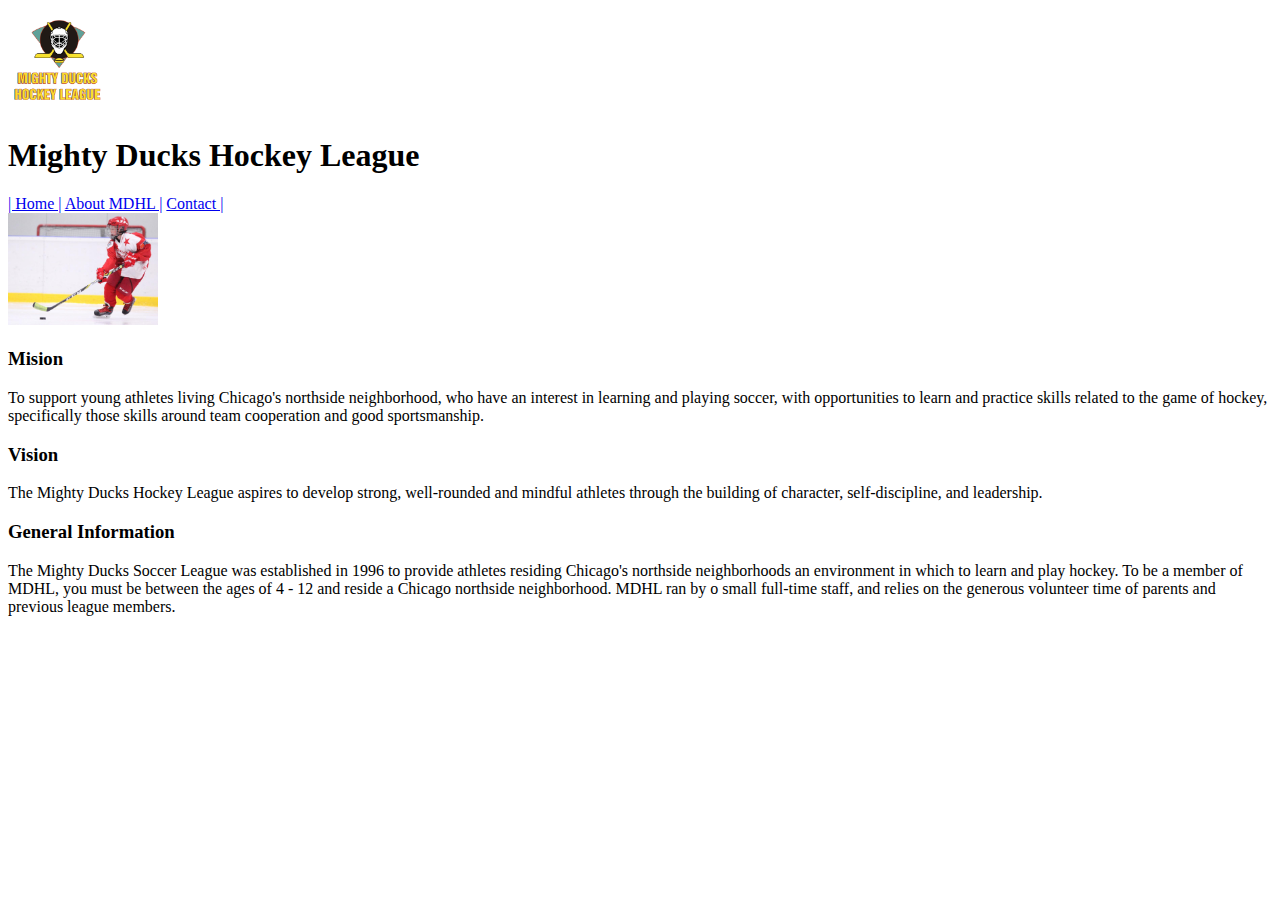
==== About.html @ 38885e77 "Initial Commit" ====
<!DOCTYPE html>
<html lang="en">
<head>
    <meta charset="UTF-8">
    <meta http-equiv="X-UA-Compatible" content="IE=edge">
    <meta name="viewport" content="width=device-width, initial-scale=1.0">
    <title>Mighty Ducks Hockey League </title>
    <link rel="icon" type="image/png" href="./Logo_Mighty_ducks-01.png">
</head>

<body>
    <header>
        <img src="Logo_Mighty_ducks-01.png"  alt="Logo del MDHL" width="100">

    </header>

    <h1>Mighty Ducks Hockey League </h1>
    
    <div>
        <a href="index.html">| Home |</a>
        <a href="#"> About MDHL |</a>
        <a href="Contact.html"> Contact |</a> 
    </div>


    <img src="hockey_2.jpg"  alt="Foto de jugador de Hockey numero 2" width="150"> 

        <h3> Mision </h3>
        <p>To support young athletes living Chicago's northside neighborhood, who have an interest in
            learning and playing soccer, with opportunities to learn and practice skills related to the game of
            hockey, specifically those skills around team cooperation and good sportsmanship. </p>

        <h3> Vision</h3>
        <p>The Mighty Ducks Hockey League aspires to develop strong, well-rounded and mindful athletes
            through the building of character, self-discipline, and leadership. </p>

        <h3> General Information </h3>
        <p> The Mighty Ducks Soccer League was established in 1996 to provide athletes residing
            Chicago's northside neighborhoods an environment in which to learn and play hockey. To be a
            member of MDHL, you must be between the ages of 4 - 12 and reside a Chicago northside
            neighborhood. MDHL ran by o small full-time staff, and relies on the generous volunteer time of
            parents and previous league members. </p>


</body>
</html>
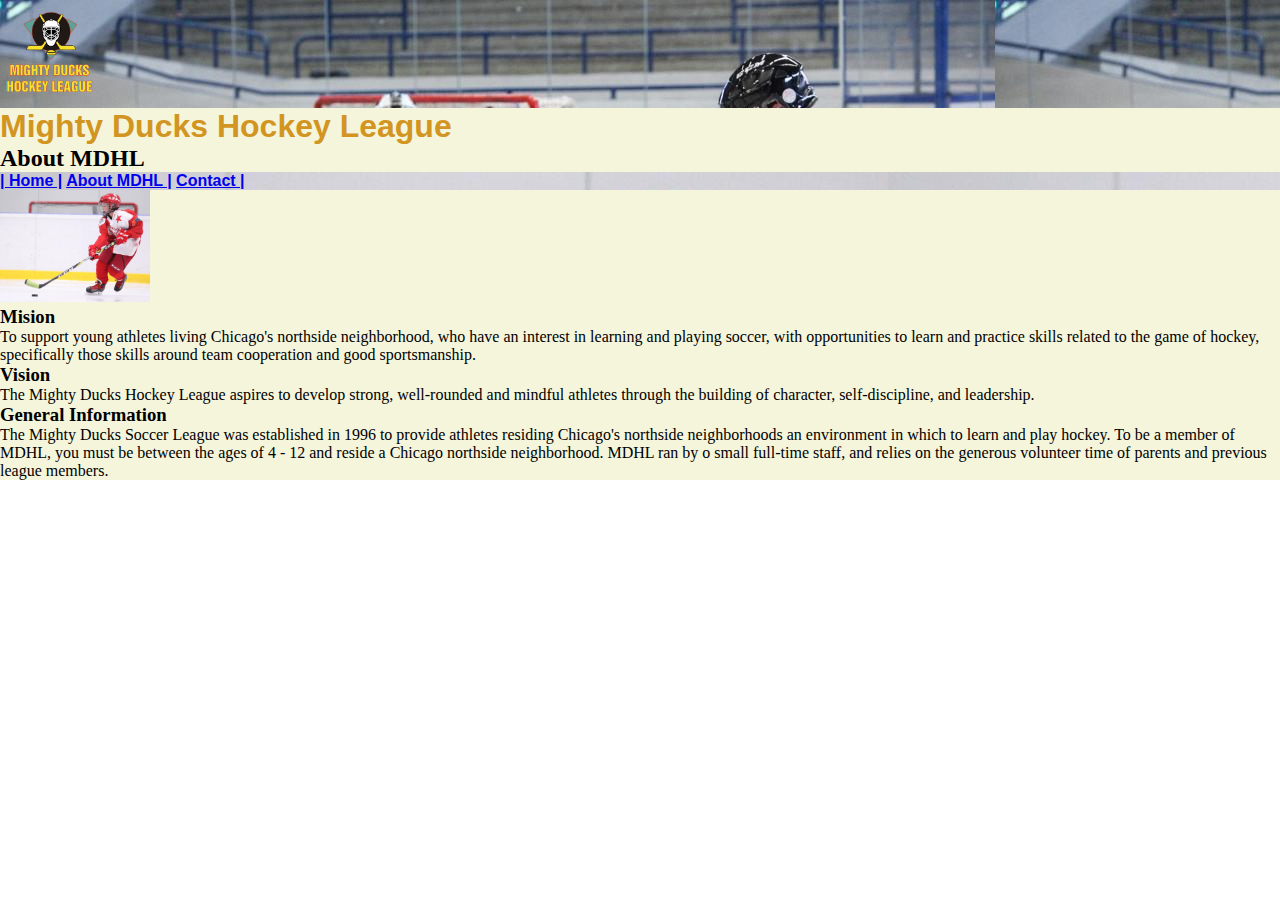
==== commit 05ae9209: "Initial changes h1, nav, header" ====
--- a/About.html
+++ b/About.html
@@ -5,42 +5,44 @@
     <meta http-equiv="X-UA-Compatible" content="IE=edge">
     <meta name="viewport" content="width=device-width, initial-scale=1.0">
     <title>Mighty Ducks Hockey League </title>
-    <link rel="icon" type="image/png" href="./Logo_Mighty_ducks-01.png">
+    <link rel="icon" type="image/png" href="./assets/ImagenesT1/Logo_Mighty_ducks-01.png">
+    <link rel="stylesheet" href="./assets/Css/style.css">
 </head>
 
 <body>
     <header>
-        <img src="Logo_Mighty_ducks-01.png"  alt="Logo del MDHL" width="100">
-
+        <img src="./assets/ImagenesT1/Logo_Mighty_ducks-01.png"  alt="Logo del MDHL" width="100">
     </header>
 
-    <h1>Mighty Ducks Hockey League </h1>
+    <main>
+        <h1>Mighty Ducks Hockey League </h1>
+        <h2 class="h2.t">About MDHL</h2>
     
-    <div>
-        <a href="index.html">| Home |</a>
-        <a href="#"> About MDHL |</a>
-        <a href="Contact.html"> Contact |</a> 
-    </div>
-
-
-    <img src="hockey_2.jpg"  alt="Foto de jugador de Hockey numero 2" width="150"> 
-
+        <nav id="nav2">
+            <a href="./index.html">| Home |</a>
+            <a href="#"> About MDHL |</a>
+            <a href="./Contact.html"> Contact |</a> 
+        </nav>
+    
+        <img src="./assets/ImagenesT1/hockey_2.jpg"  alt="Foto de jugador de Hockey numero 2" width="150"> 
+    
         <h3> Mision </h3>
         <p>To support young athletes living Chicago's northside neighborhood, who have an interest in
             learning and playing soccer, with opportunities to learn and practice skills related to the game of
             hockey, specifically those skills around team cooperation and good sportsmanship. </p>
-
+    
         <h3> Vision</h3>
-        <p>The Mighty Ducks Hockey League aspires to develop strong, well-rounded and mindful athletes
+        <p>    The Mighty Ducks Hockey League aspires to develop strong, well-rounded and mindful athletes
             through the building of character, self-discipline, and leadership. </p>
-
+    
         <h3> General Information </h3>
-        <p> The Mighty Ducks Soccer League was established in 1996 to provide athletes residing
-            Chicago's northside neighborhoods an environment in which to learn and play hockey. To be a
-            member of MDHL, you must be between the ages of 4 - 12 and reside a Chicago northside
-            neighborhood. MDHL ran by o small full-time staff, and relies on the generous volunteer time of
+        <p>    The Mighty Ducks Soccer League was established in 1996 to provide athletes residing 
+            Chicago's northside neighborhoods an environment in which to learn and play hockey. To be a 
+            member of MDHL, you must be between the ages of 4 - 12 and reside a Chicago northside 
+            neighborhood. MDHL ran by o small full-time staff, and relies on the generous volunteer time of 
             parents and previous league members. </p>
 
+    </main>
 
 </body>
 </html>--- a/assets/Css/style.css
+++ b/assets/Css/style.css
@@ -0,0 +1,34 @@
+*{
+    margin: 0;
+    padding: 0;
+    box-sizing: border-box;
+}
+
+header{
+    background-image: url(../ImagenesT2/design1_image1.jpg);
+
+}
+
+h1{
+    font-weight: bold;
+    font-family: Verdana, Geneva, Tahoma, sans-serif;
+    color: rgb(211, 149, 33);
+}
+
+#nav1{
+    background-image: url(../ImagenesT1/hockey_1.jpg);
+}
+#nav2{
+    background-image: url(../ImagenesT1/hockey_2.jpg);
+}
+#nav3{
+    background-image: url(../ImagenesT1/hockey_3.jpg);
+}
+nav{
+    font-weight: bold;
+    font-family: Verdana, Geneva, Tahoma, sans-serif;
+}
+
+main {
+    background-color: beige;
+}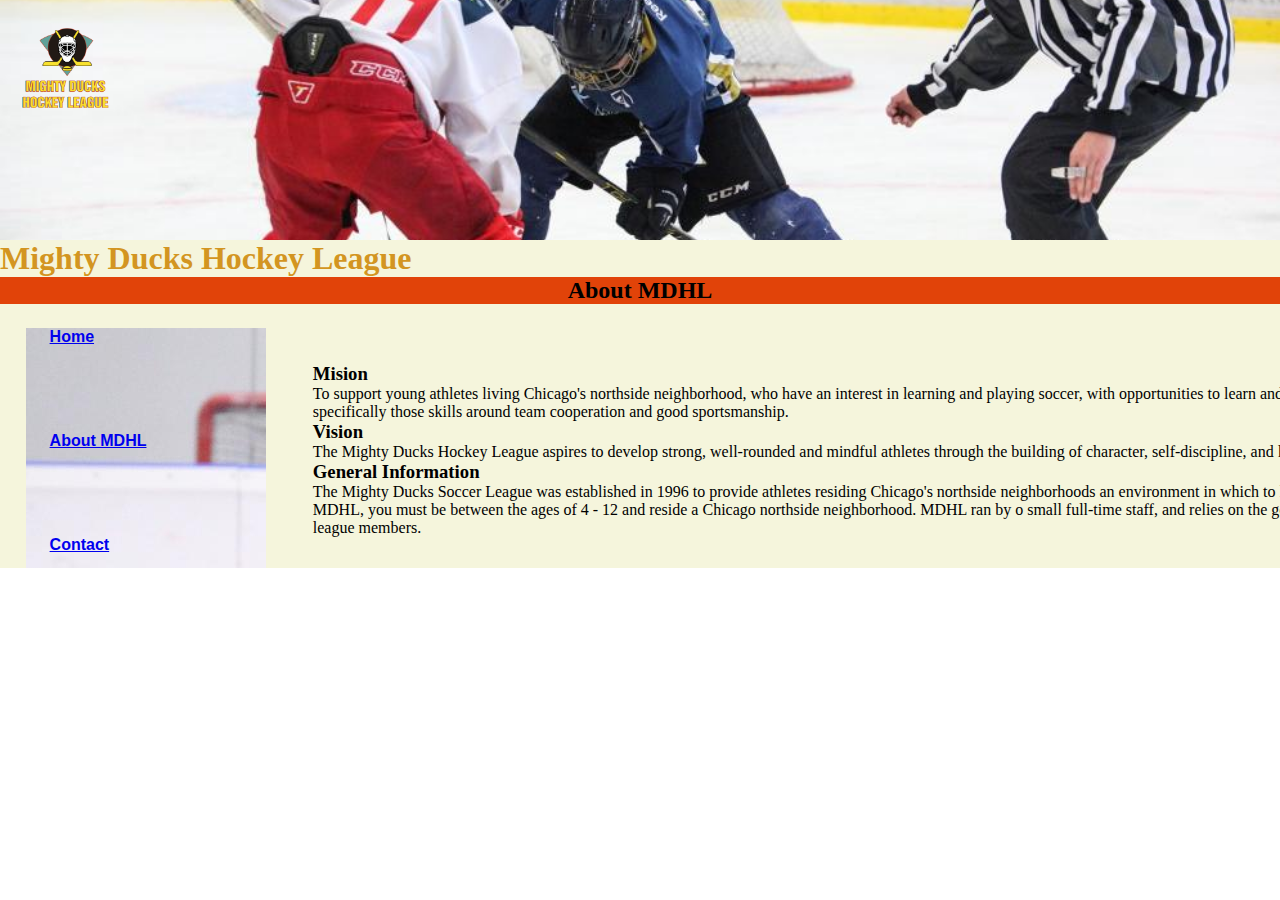
==== commit 88bb0de9: "Modificacion de posiciones" ====
--- a/About.html
+++ b/About.html
@@ -16,32 +16,30 @@
 
     <main>
         <h1>Mighty Ducks Hockey League </h1>
-        <h2 class="h2.t">About MDHL</h2>
+        <h2 class="Encabezado">About MDHL</h2>
     
         <nav id="nav2">
-            <a href="./index.html">| Home |</a>
-            <a href="#"> About MDHL |</a>
-            <a href="./Contact.html"> Contact |</a> 
+            <a href="./index.html">Home</a>
+            <a href="#">About MDHL</a>
+            <a href="./Contact.html">Contact</a> 
         </nav>
     
-        <img src="./assets/ImagenesT1/hockey_2.jpg"  alt="Foto de jugador de Hockey numero 2" width="150"> 
-    
-        <h3> Mision </h3>
-        <p>To support young athletes living Chicago's northside neighborhood, who have an interest in
-            learning and playing soccer, with opportunities to learn and practice skills related to the game of
-            hockey, specifically those skills around team cooperation and good sportsmanship. </p>
-    
-        <h3> Vision</h3>
-        <p>    The Mighty Ducks Hockey League aspires to develop strong, well-rounded and mindful athletes
-            through the building of character, self-discipline, and leadership. </p>
-    
-        <h3> General Information </h3>
-        <p>    The Mighty Ducks Soccer League was established in 1996 to provide athletes residing 
-            Chicago's northside neighborhoods an environment in which to learn and play hockey. To be a 
-            member of MDHL, you must be between the ages of 4 - 12 and reside a Chicago northside 
-            neighborhood. MDHL ran by o small full-time staff, and relies on the generous volunteer time of 
-            parents and previous league members. </p>
-
+        <div>
+            <h3> Mision </h3>
+            <p>To support young athletes living Chicago's northside neighborhood, who have an interest in
+                learning and playing soccer, with opportunities to learn and practice skills related to the game of
+                hockey, specifically those skills around team cooperation and good sportsmanship. </p>
+            <h3> Vision</h3>
+            <p>    The Mighty Ducks Hockey League aspires to develop strong, well-rounded and mindful athletes
+                through the building of character, self-discipline, and leadership. </p>
+            <h3> General Information </h3>
+            <p>    The Mighty Ducks Soccer League was established in 1996 to provide athletes residing 
+                Chicago's northside neighborhoods an environment in which to learn and play hockey. To be a 
+                member of MDHL, you must be between the ages of 4 - 12 and reside a Chicago northside 
+                neighborhood. MDHL ran by o small full-time staff, and relies on the generous volunteer time of 
+                parents and previous league members. 
+            </p>
+        </div>
     </main>
 
 </body>
--- a/assets/Css/style.css
+++ b/assets/Css/style.css
@@ -2,31 +2,67 @@
     margin: 0;
     padding: 0;
     box-sizing: border-box;
+    font-family: Verdana;
 }
 
 header{
     background-image: url(../ImagenesT2/design1_image1.jpg);
-
+    background-repeat: no-repeat;
+    background-size: 100%;
+    background-position: center;
+    padding: 1rem;
+    height: 15rem;
 }
 
 h1{
     font-weight: bold;
-    font-family: Verdana, Geneva, Tahoma, sans-serif;
     color: rgb(211, 149, 33);
 }
 
+.Encabezado {
+    background-color: rgb(225, 67, 9);
+    text-align: center;
+}
+
 #nav1{
-    background-image: url(../ImagenesT1/hockey_1.jpg);
+    background-image: url(../ImagenesT1/hockey_1.jpg); 
+    margin-left: 2%;
+    margin-top: 1%;
+    width: 15rem;
 }
 #nav2{
     background-image: url(../ImagenesT1/hockey_2.jpg);
+    margin: 2%;
+    margin-top: 1%;
+    
 }
 #nav3{
     background-image: url(../ImagenesT1/hockey_3.jpg);
+    margin: 2%;
+    margin-top: 1%;
+    width: 15rem;
 }
-nav{
+nav a{
     font-weight: bold;
     font-family: Verdana, Geneva, Tahoma, sans-serif;
+    height: 5rem;
+    margin: 10%;
+    display:block
+}
+
+nav{
+    width: 15rem;
+    height: 15rem;
+    display:block;
+}
+
+div{
+    margin: 1%;
+    width: 80rem;
+    display: block;
+    position: absolute;
+    top: 350px;
+    left: 300px;
 }
 
 main {
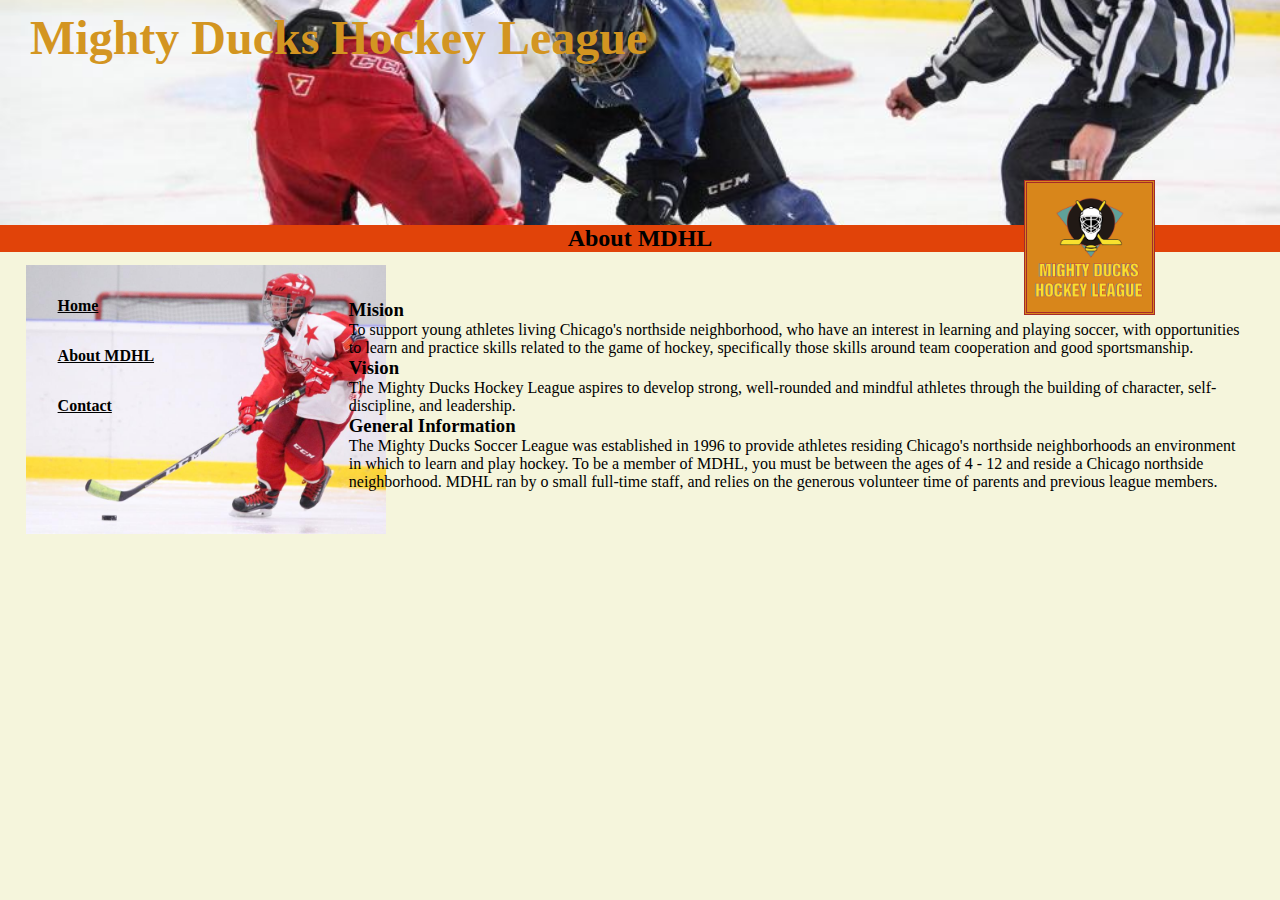
==== commit 15c10ac5: "Cambios en css de posiciones" ====
--- a/About.html
+++ b/About.html
@@ -11,7 +11,7 @@
 
 <body>
     <header>
-        <img src="./assets/ImagenesT1/Logo_Mighty_ducks-01.png"  alt="Logo del MDHL" width="100">
+        <img id="logo" src="./assets/ImagenesT1/Logo_Mighty_ducks-01.png"  alt="Logo del MDHL">
     </header>
 
     <main>
--- a/assets/Css/style.css
+++ b/assets/Css/style.css
@@ -10,61 +10,72 @@
     background-repeat: no-repeat;
     background-size: 100%;
     background-position: center;
-    padding: 1rem;
-    height: 15rem;
+    min-height: 25vh;
 }
-
+#logo{
+    background-color: rgb(216, 134, 27);
+    border-style: double;
+    border-color: brown;
+    position: absolute;
+    top: 20%;
+    left: 80%;
+    height: 15%;
+}
 h1{
     font-weight: bold;
+    font-size: 3rem;
     color: rgb(211, 149, 33);
+    position: absolute;
+    top: 10px;
+    left: 30px;
 }
-
 .Encabezado {
     background-color: rgb(225, 67, 9);
     text-align: center;
 }
-
 #nav1{
-    background-image: url(../ImagenesT1/hockey_1.jpg); 
+    background-image: url(../ImagenesT1/hockey_1.jpg);
+    background-size: 40vh;
+    background-repeat: no-repeat; 
     margin-left: 2%;
     margin-top: 1%;
-    width: 15rem;
 }
 #nav2{
     background-image: url(../ImagenesT1/hockey_2.jpg);
+    background-size: 40vh;
+    background-repeat: no-repeat; 
     margin: 2%;
     margin-top: 1%;
-    
 }
 #nav3{
     background-image: url(../ImagenesT1/hockey_3.jpg);
+    background-size: 40vh;
+    background-repeat: no-repeat; 
     margin: 2%;
     margin-top: 1%;
-    width: 15rem;
 }
 nav a{
-    font-weight: bold;
-    font-family: Verdana, Geneva, Tahoma, sans-serif;
-    height: 5rem;
-    margin: 10%;
-    display:block
+    font-weight: bolder;
+    color:black;
+    display: block;
+    padding: 1rem;
 }
-
 nav{
-    width: 15rem;
-    height: 15rem;
-    display:block;
+    position: absolute;
+    width: 30vw;
+    height: 50vh;
+    padding: 1rem;
 }
-
 div{
     margin: 1%;
-    width: 80rem;
     display: block;
     position: absolute;
-    top: 350px;
-    left: 300px;
+    padding: 1rem;
+    top: 30%;
+    left: 25%;
 }
-
 main {
     background-color: beige;
+    box-sizing: border-box;
+    height: 75vh;
 }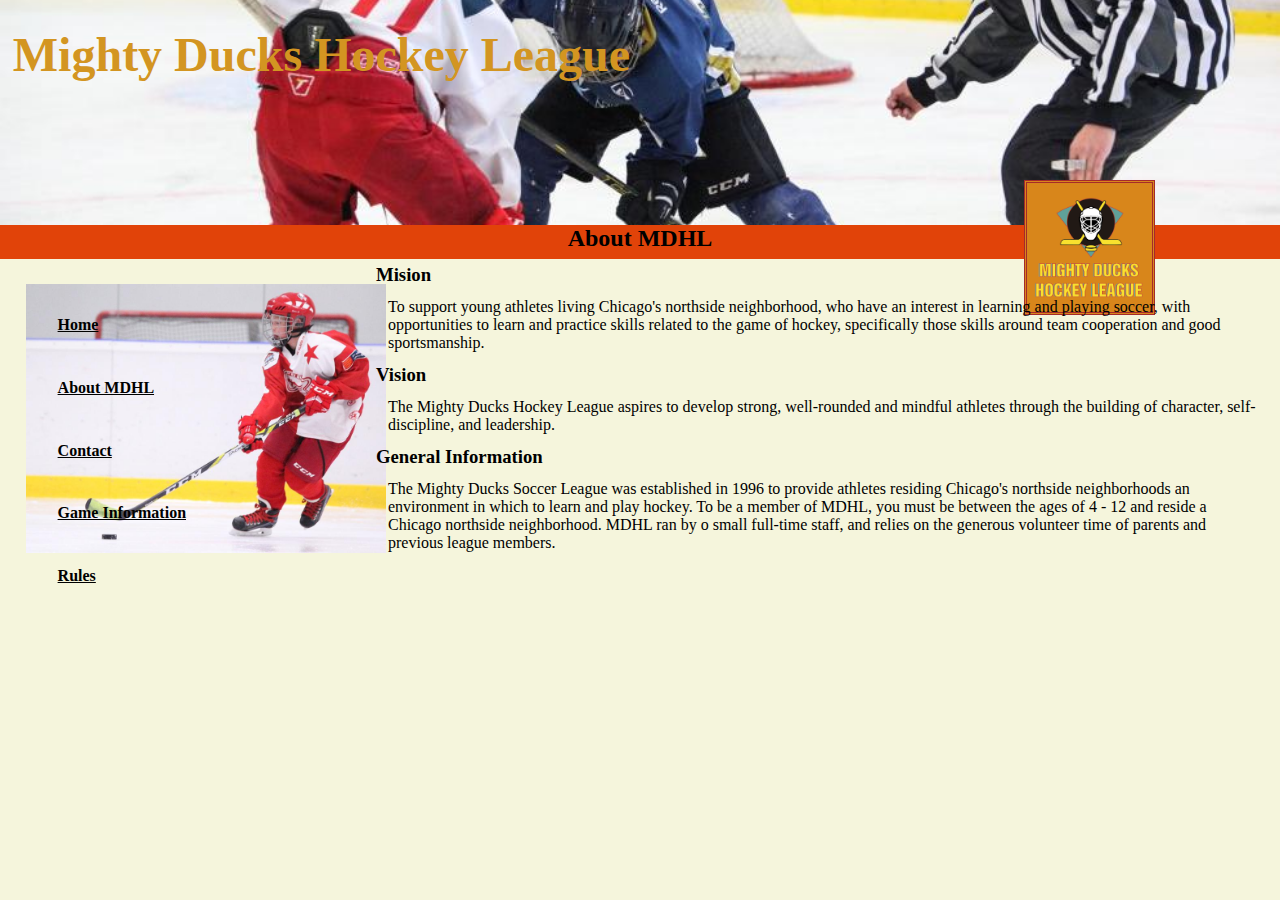
==== commit ff0ad373: "Incorporacion de paginas Rules y Game Info." ====
--- a/About.html
+++ b/About.html
@@ -21,7 +21,9 @@
         <nav id="nav2">
             <a href="./index.html">Home</a>
             <a href="#">About MDHL</a>
-            <a href="./Contact.html">Contact</a> 
+            <a href="./Contact.html">Contact</a>
+            <a href="./GameInformation.html">Game Information</a>
+            <a href="./Rules.html">Rules</a>
         </nav>
     
         <div>
--- a/assets/Css/style.css
+++ b/assets/Css/style.css
@@ -26,53 +26,65 @@
     font-size: 3rem;
     color: rgb(211, 149, 33);
     position: absolute;
-    top: 10px;
-    left: 30px;
+    top: 3%;
+    left: 1%;
+    min-height: 10%;
 }
 .Encabezado {
     background-color: rgb(225, 67, 9);
     text-align: center;
+
+    height: 5%;
 }
 #nav1{
     background-image: url(../ImagenesT1/hockey_1.jpg);
     background-size: 40vh;
     background-repeat: no-repeat; 
     margin-left: 2%;
-    margin-top: 1%;
+    margin-top: 2%;
 }
 #nav2{
     background-image: url(../ImagenesT1/hockey_2.jpg);
     background-size: 40vh;
     background-repeat: no-repeat; 
     margin: 2%;
-    margin-top: 1%;
+    margin-top: 2%;
 }
 #nav3{
     background-image: url(../ImagenesT1/hockey_3.jpg);
     background-size: 40vh;
     background-repeat: no-repeat; 
     margin: 2%;
-    margin-top: 1%;
+    margin-top: 2%;
 }
 nav a{
     font-weight: bolder;
     color:black;
     display: block;
     padding: 1rem;
+    height: 15%;
 }
 nav{
     position: absolute;
+    box-sizing: border-box;
     width: 30vw;
     height: 50vh;
     padding: 1rem;
 }
 div{
-    margin: 1%;
     display: block;
     position: absolute;
-    padding: 1rem;
-    top: 30%;
-    left: 25%;
+    padding: 0.5rem;
+    top: 16rem;
+    left: 23rem;
+}
+p{
+    padding: 0.75rem;
+}
+#mail{
+    position: absolute;
+    top: 20%;
+    left: 60%;
 }
 main {
     background-color: beige;
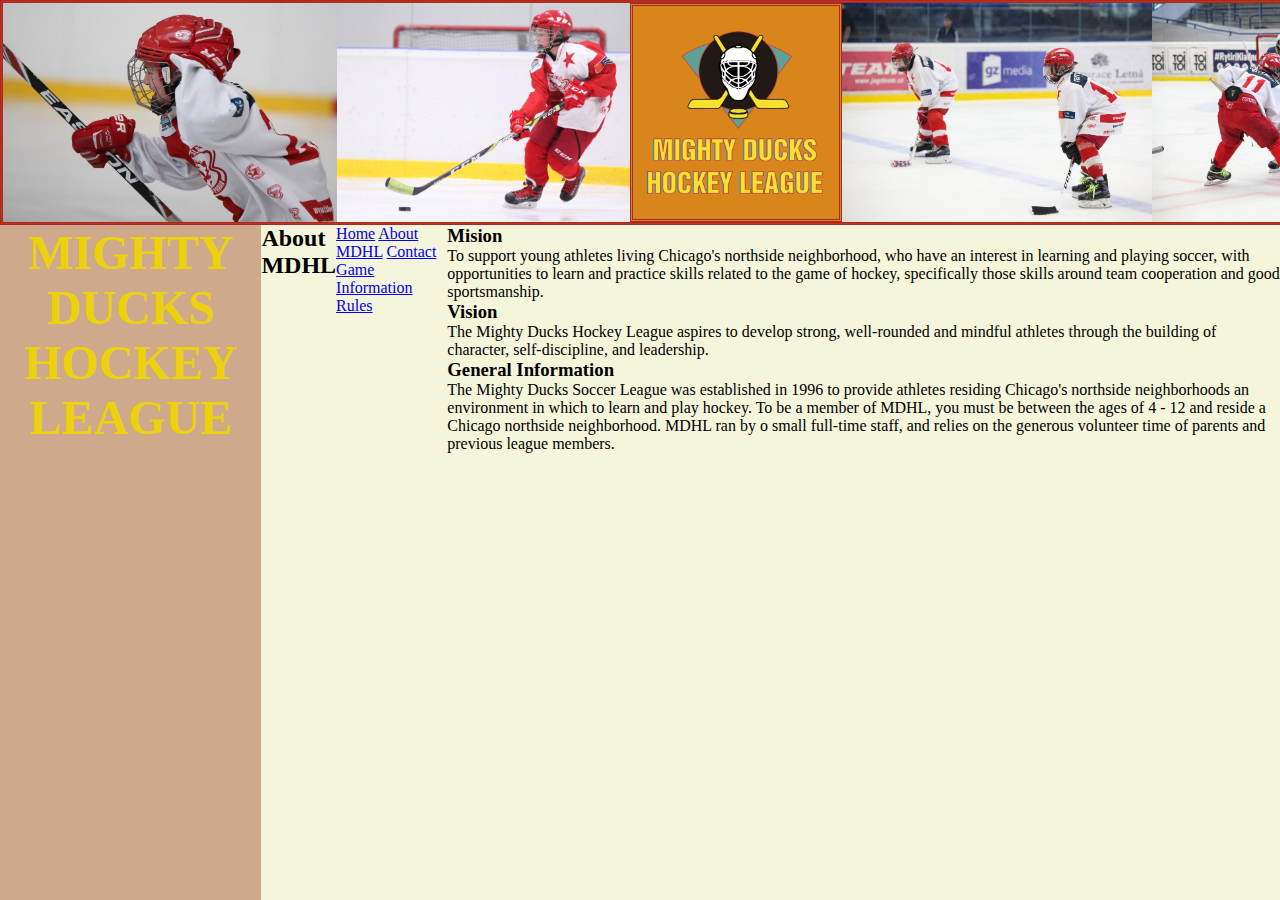
==== commit 8055ca02: "Se comienza a trabajar con Flexbox" ====
--- a/About.html
+++ b/About.html
@@ -11,12 +11,18 @@
 
 <body>
     <header>
-        <img id="logo" src="./assets/ImagenesT1/Logo_Mighty_ducks-01.png"  alt="Logo del MDHL">
+        <div class="Imagenes-Encabezado">
+            <img src="./assets/ImagenesT1/hockey_1.jpg" alt="Jugadores de Hockey">
+            <img src="./assets/ImagenesT1/hockey_2.jpg" alt="Jugadores de Hockey">
+            <img id="logo" src="./assets/ImagenesT1/Logo_Mighty_ducks-01.png"  alt="Logo del MDHL">
+            <img src="./assets/ImagenesT1/hockey_3.jpg" alt="Jugadores de Hockey">
+            <img src="./assets/ImagenesT2/design1_image1.jpg" alt="Jugadores de Hockey">
+        </div>
     </header>
 
-    <main>
-        <h1>Mighty Ducks Hockey League </h1>
-        <h2 class="Encabezado">About MDHL</h2>
+    <main class="container-flex">
+        <h1>MIGHTY DUCKS HOCKEY LEAGUE</h1>
+        <h2 class="Titulo2">About MDHL</h2>
     
         <nav id="nav2">
             <a href="./index.html">Home</a>
--- a/assets/Css/style.css
+++ b/assets/Css/style.css
@@ -2,92 +2,43 @@
     margin: 0;
     padding: 0;
     box-sizing: border-box;
-    font-family: Verdana;
+    font-family: 'Trebuchet MS';
 }
 
-header{
-    background-image: url(../ImagenesT2/design1_image1.jpg);
-    background-repeat: no-repeat;
-    background-size: 100%;
-    background-position: center;
-    min-height: 25vh;
+.Imagenes-Encabezado{
+    height: 25vh;
+    display: flex;
+    flex-direction: row;
+    justify-content: space-around;
+    align-items: stretch;
+    background-color:rgb(202, 48, 9);
+    border: brown;
+    border-style: double ;
 }
+
 #logo{
     background-color: rgb(216, 134, 27);
     border-style: double;
     border-color: brown;
-    position: absolute;
-    top: 20%;
-    left: 80%;
-    height: 15%;
 }
+
+.container-flex{    
+    height: 75vh;
+    background-color: beige;
+    box-sizing: border-box;
+    display: flex;
+}
+
 h1{
+    display: flex;
+    background-color:rgba(143, 49, 14, 0.389);
     font-weight: bold;
     font-size: 3rem;
-    color: rgb(211, 149, 33);
-    position: absolute;
-    top: 3%;
-    left: 1%;
-    min-height: 10%;
+    color: rgb(236, 209, 11);
+    text-align: center;
 }
-.Encabezado {
-    background-color: rgb(225, 67, 9);
-    text-align: center;
 
-    height: 5%;
+.Titulo2{
+    
 }
-#nav1{
-    background-image: url(../ImagenesT1/hockey_1.jpg);
-    background-size: 40vh;
-    background-repeat: no-repeat; 
-    margin-left: 2%;
-    margin-top: 2%;
-}
-#nav2{
-    background-image: url(../ImagenesT1/hockey_2.jpg);
-    background-size: 40vh;
-    background-repeat: no-repeat; 
-    margin: 2%;
-    margin-top: 2%;
-}
-#nav3{
-    background-image: url(../ImagenesT1/hockey_3.jpg);
-    background-size: 40vh;
-    background-repeat: no-repeat; 
-    margin: 2%;
-    margin-top: 2%;
-}
-nav a{
-    font-weight: bolder;
-    color:black;
-    display: block;
-    padding: 1rem;
-    height: 15%;
-}
-nav{
-    position: absolute;
-    box-sizing: border-box;
-    width: 30vw;
-    height: 50vh;
-    padding: 1rem;
-}
-div{
-    display: block;
-    position: absolute;
-    padding: 0.5rem;
-    top: 16rem;
-    left: 23rem;
-}
-p{
-    padding: 0.75rem;
-}
-#mail{
-    position: absolute;
-    top: 20%;
-    left: 60%;
-}
-main {
-    background-color: beige;
-    box-sizing: border-box;
-    height: 75vh;
-}+
